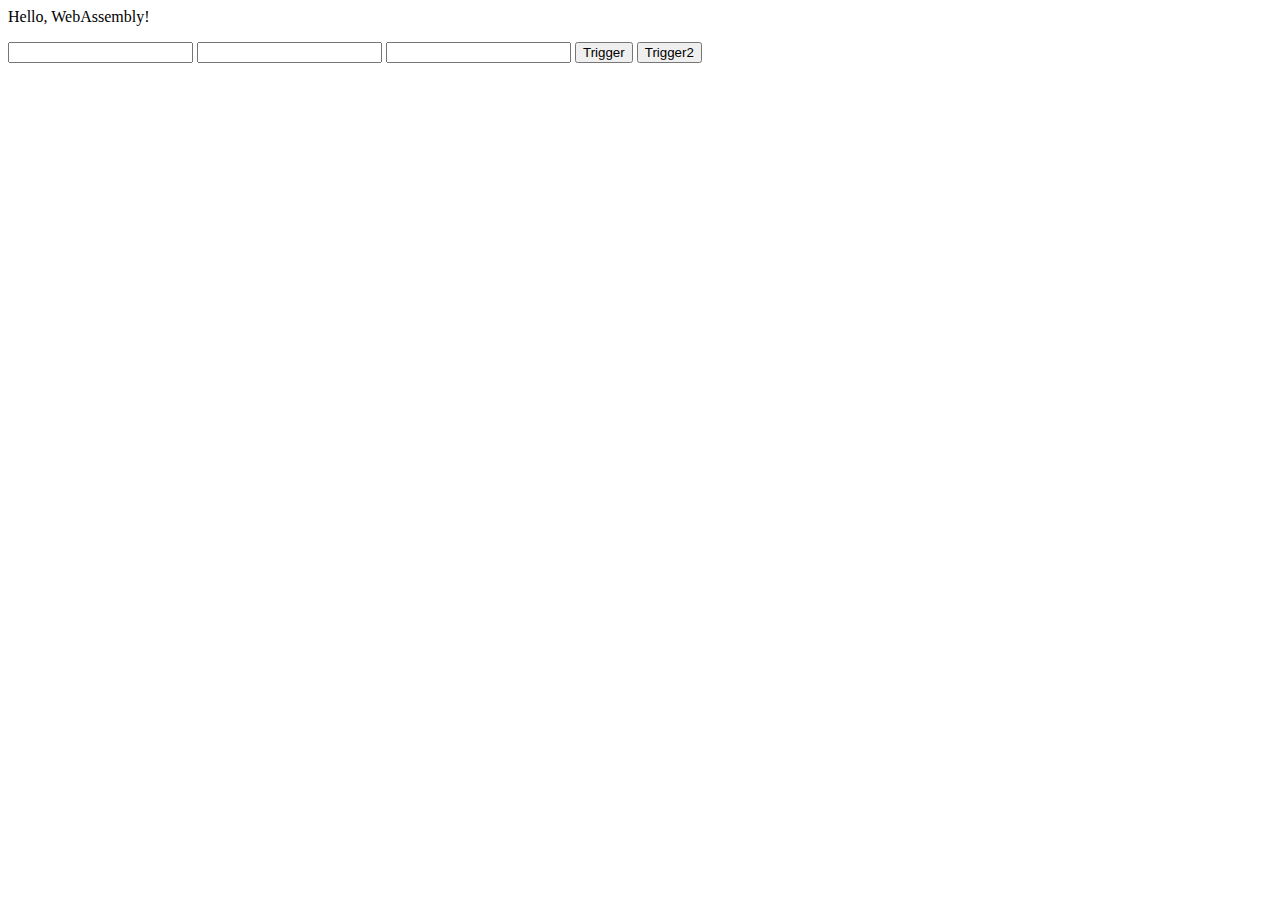
==== streaming/index.html @ 430446cf "yes" ====
<head>
    <meta charset="utf-8">
    <meta http-equiv="Content-Type" content="text/html; charset=utf-8">
    <title>Streaming</title>
</head>

<body>
    <p>Hello, WebAssembly!</p>

    <script>
        var exports;
        WebAssembly.instantiateStreaming(
            fetch("streaming.wasm"), {}
        ).then(results => exports = results.instance.exports);

        function run_wasm() {
            var a = document.querySelector("#a").value;
            var sum = exports.sumOfNInts(a);

            document.querySelector("#ret")
                .innerHTML += `${a} => ${sum}<br/>`;

        function run_wasm2() {
            var b = document.querySelector("#b").value;
            var c = document.querySelector("#c").value;

            var sum = exports.addInts(b,c);

            document.querySelector("#ret")
                .innerHTML += `${b} + ${c} => ${sum}<br/>`;
        }
    </script>

    <input type="number" id="a">
    <input type="number" id="b">
    <input type="number" id="c">
    <button onclick="run_wasm()">Trigger</button>
    <button onclick="run_wasm2()">Trigger2</button>
    <p id="ret"></p>
</body>

</html>
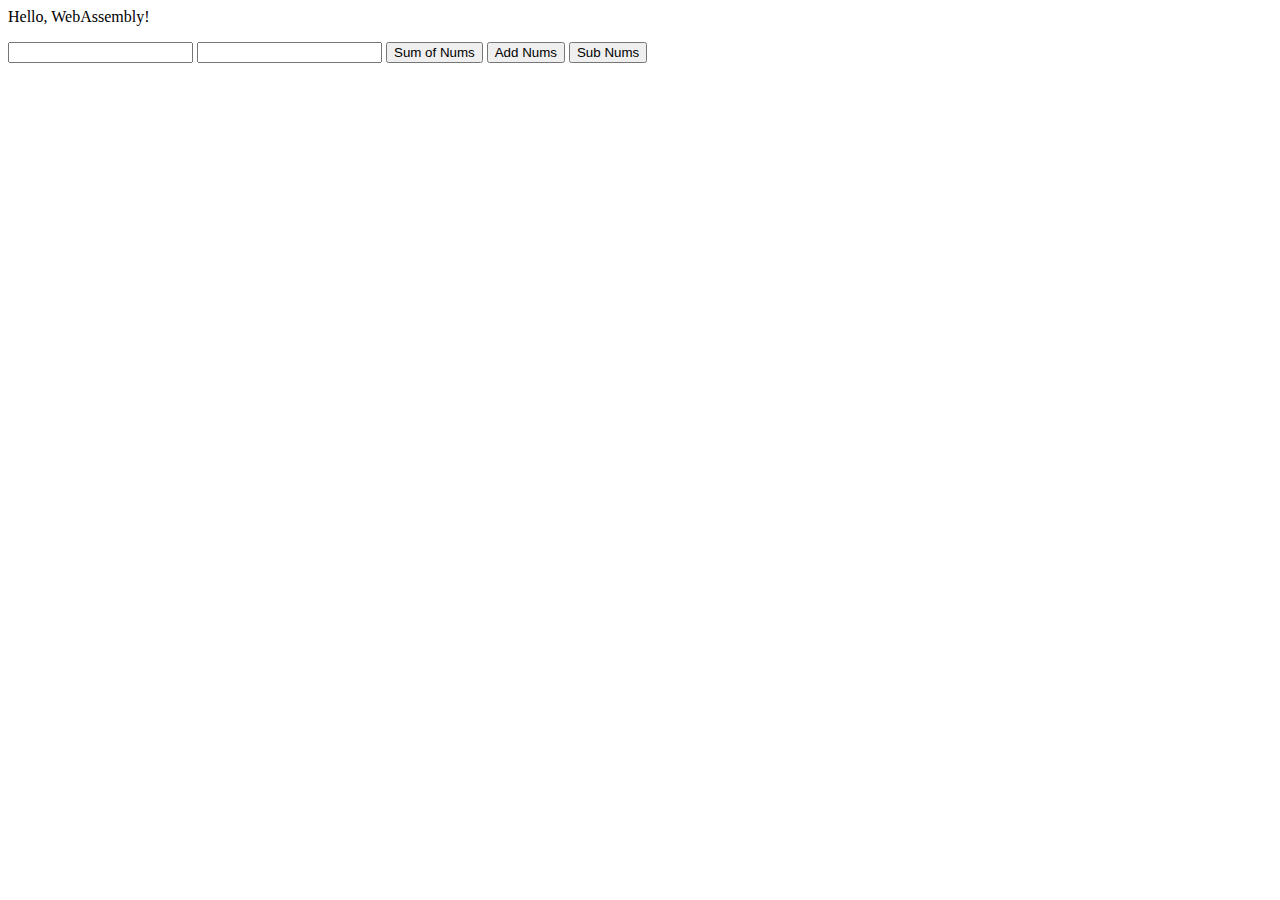
==== commit ad85f81f: "Added more subtract, and add functions" ====
--- a/streaming/index.html
+++ b/streaming/index.html
@@ -13,29 +13,38 @@
             fetch("streaming.wasm"), {}
         ).then(results => exports = results.instance.exports);
 
-        function run_wasm() {
+        function sumOfNInts() {
             var a = document.querySelector("#a").value;
             var sum = exports.sumOfNInts(a);
 
             document.querySelector("#ret")
                 .innerHTML += `${a} => ${sum}<br/>`;
+        }
+        function addInts() {
+            var a = document.querySelector("#a").value;
+            var b = document.querySelector("#b").value;
 
-        function run_wasm2() {
-            var b = document.querySelector("#b").value;
-            var c = document.querySelector("#c").value;
-
-            var sum = exports.addInts(b,c);
+            var sum = exports.addInts(a,b);
 
             document.querySelector("#ret")
-                .innerHTML += `${b} + ${c} => ${sum}<br/>`;
+                .innerHTML += `${a} + ${b} => ${sum}<br/>`;
+        }
+        function subInts() {
+            var a = document.querySelector("#a").value;
+            var b = document.querySelector("#b").value;
+
+            var sum = exports.subInts(a,b);
+
+            document.querySelector("#ret")
+                .innerHTML += `${a} - ${b} => ${sum}<br/>`;
         }
     </script>
 
     <input type="number" id="a">
     <input type="number" id="b">
-    <input type="number" id="c">
-    <button onclick="run_wasm()">Trigger</button>
-    <button onclick="run_wasm2()">Trigger2</button>
+    <button onclick="sumOfNInts()">Sum of Nums</button>
+    <button onclick="addInts()">Add Nums</button>
+    <button onclick="subInts()">Sub Nums</button>
     <p id="ret"></p>
 </body>
 
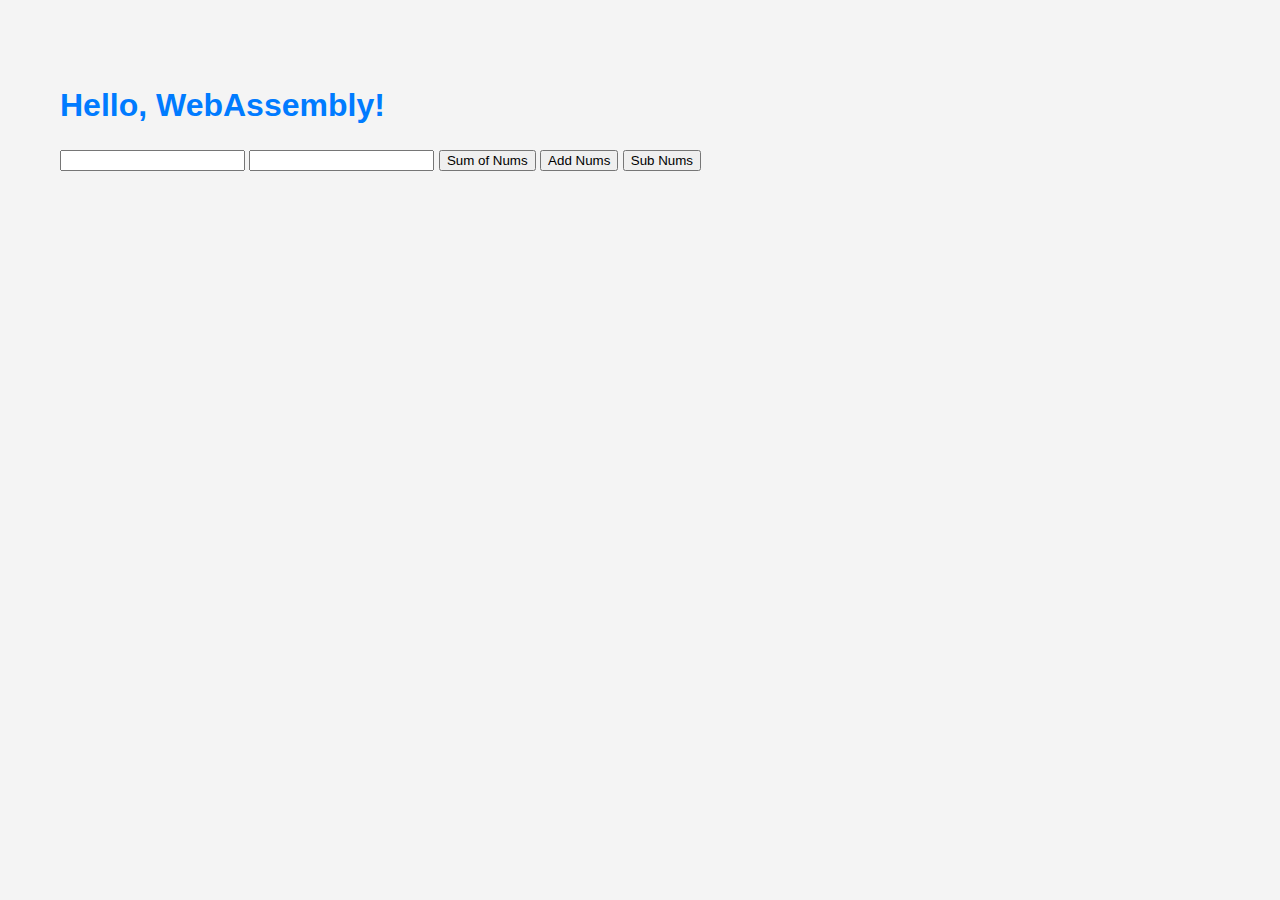
==== commit ca6f9968: "made js file" ====
--- a/streaming/index.html
+++ b/streaming/index.html
@@ -1,50 +1,25 @@
+<!DOCTYPE html>
+
+<html>
+
 <head>
     <meta charset="utf-8">
     <meta http-equiv="Content-Type" content="text/html; charset=utf-8">
     <title>Streaming</title>
+    <link rel="stylesheet" href="styles.css">
+    <script src="script.js"></script> 
 </head>
 
 <body>
-    <p>Hello, WebAssembly!</p>
-
-    <script>
-        var exports;
-        WebAssembly.instantiateStreaming(
-            fetch("streaming.wasm"), {}
-        ).then(results => exports = results.instance.exports);
-
-        function sumOfNInts() {
-            var a = document.querySelector("#a").value;
-            var sum = exports.sumOfNInts(a);
-
-            document.querySelector("#ret")
-                .innerHTML += `${a} => ${sum}<br/>`;
-        }
-        function addInts() {
-            var a = document.querySelector("#a").value;
-            var b = document.querySelector("#b").value;
-
-            var sum = exports.addInts(a,b);
-
-            document.querySelector("#ret")
-                .innerHTML += `${a} + ${b} => ${sum}<br/>`;
-        }
-        function subInts() {
-            var a = document.querySelector("#a").value;
-            var b = document.querySelector("#b").value;
-
-            var sum = exports.subInts(a,b);
-
-            document.querySelector("#ret")
-                .innerHTML += `${a} - ${b} => ${sum}<br/>`;
-        }
-    </script>
+    <h2>Hello, WebAssembly!</h2>
 
     <input type="number" id="a">
     <input type="number" id="b">
+
     <button onclick="sumOfNInts()">Sum of Nums</button>
     <button onclick="addInts()">Add Nums</button>
     <button onclick="subInts()">Sub Nums</button>
+    
     <p id="ret"></p>
 </body>
 
--- a/streaming/styles.css
+++ b/streaming/styles.css
@@ -0,0 +1,12 @@
+body {
+    font-family: Arial, sans-serif;
+    background-color: #f4f4f4;
+    color: #333;
+    margin: 10px;
+    padding: 50px;
+}
+
+h2 {
+    color: #007bff;
+    font-size: 2em;
+}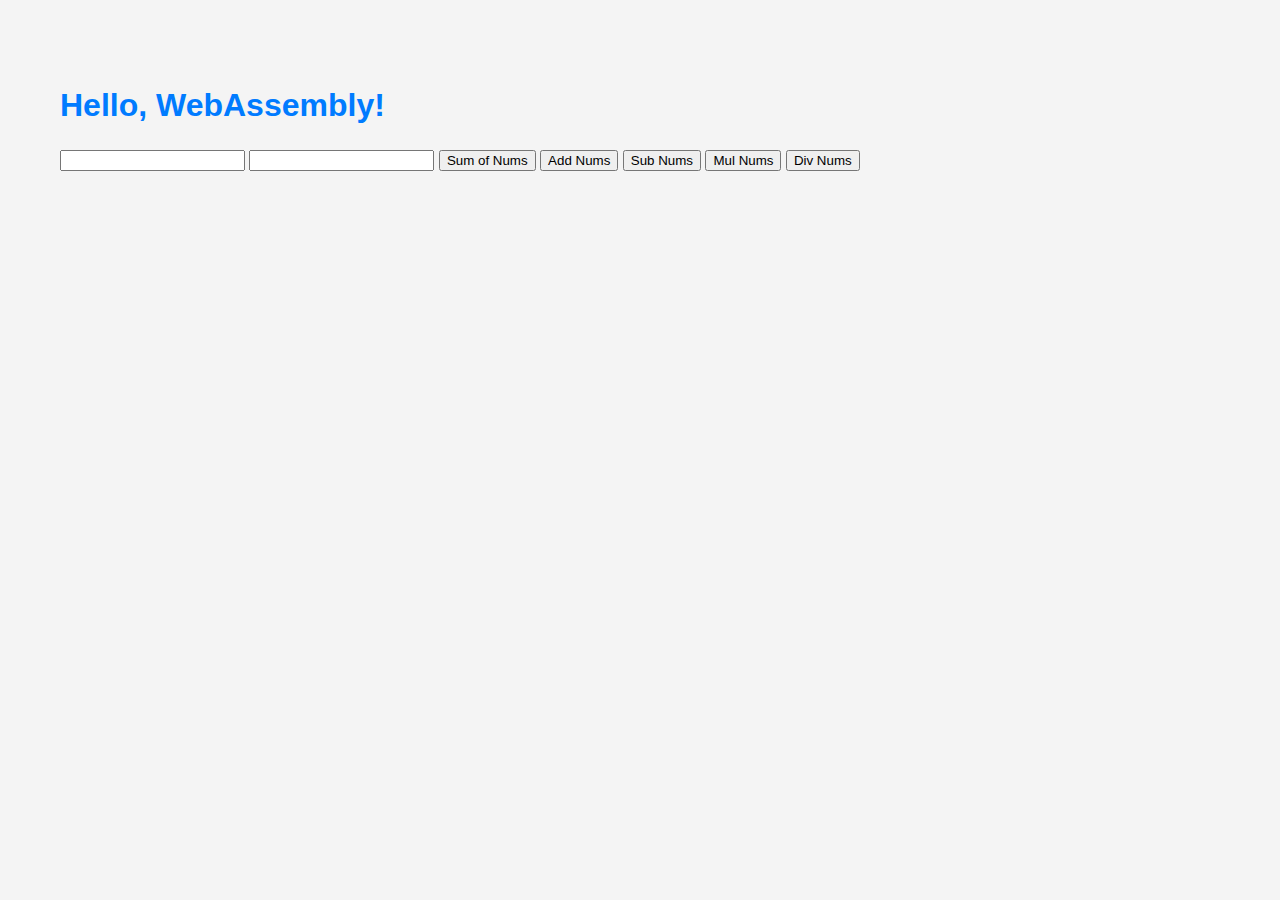
==== commit 86421d70: "add more button funs" ====
--- a/streaming/index.html
+++ b/streaming/index.html
@@ -19,7 +19,9 @@
     <button onclick="sumOfNInts()">Sum of Nums</button>
     <button onclick="addInts()">Add Nums</button>
     <button onclick="subInts()">Sub Nums</button>
-    
+    <button onclick="mulInts()">Mul Nums</button>
+    <button onclick="divInts()">Div Nums</button>
+
     <p id="ret"></p>
 </body>
 
